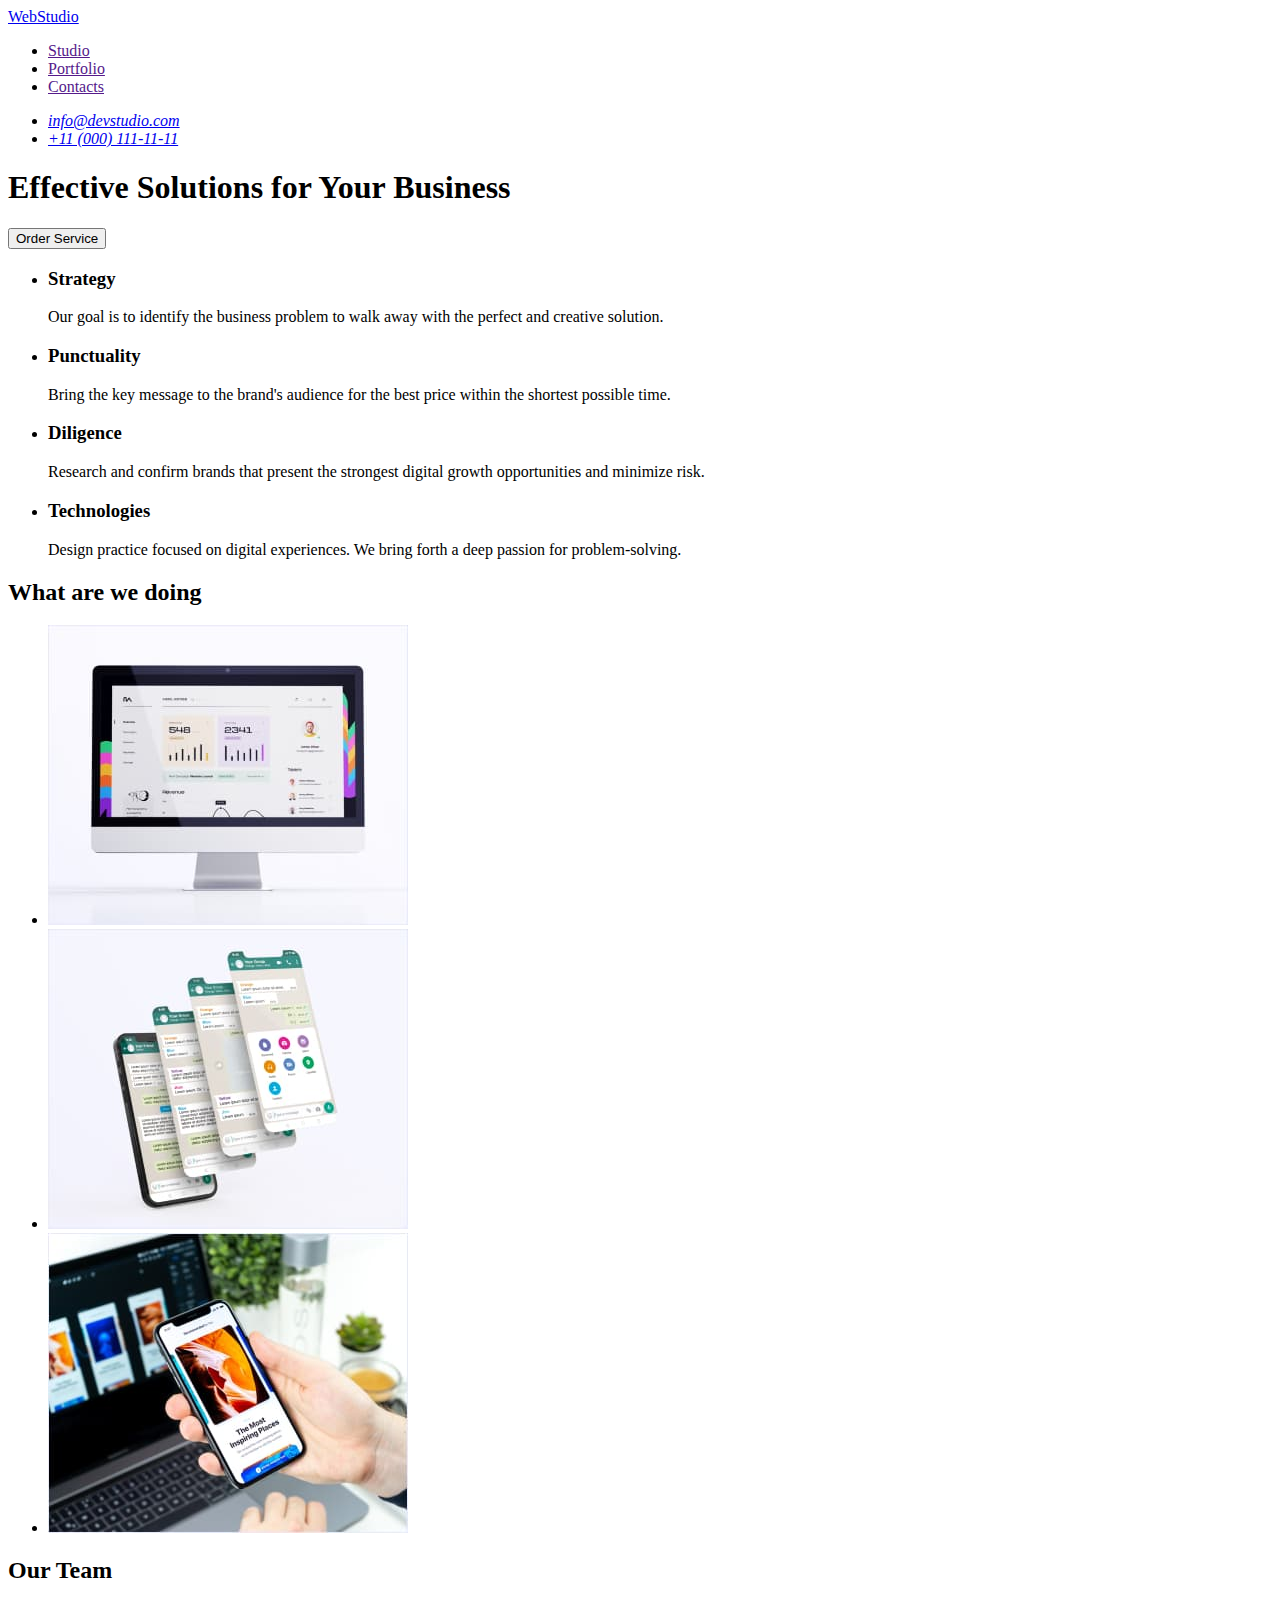
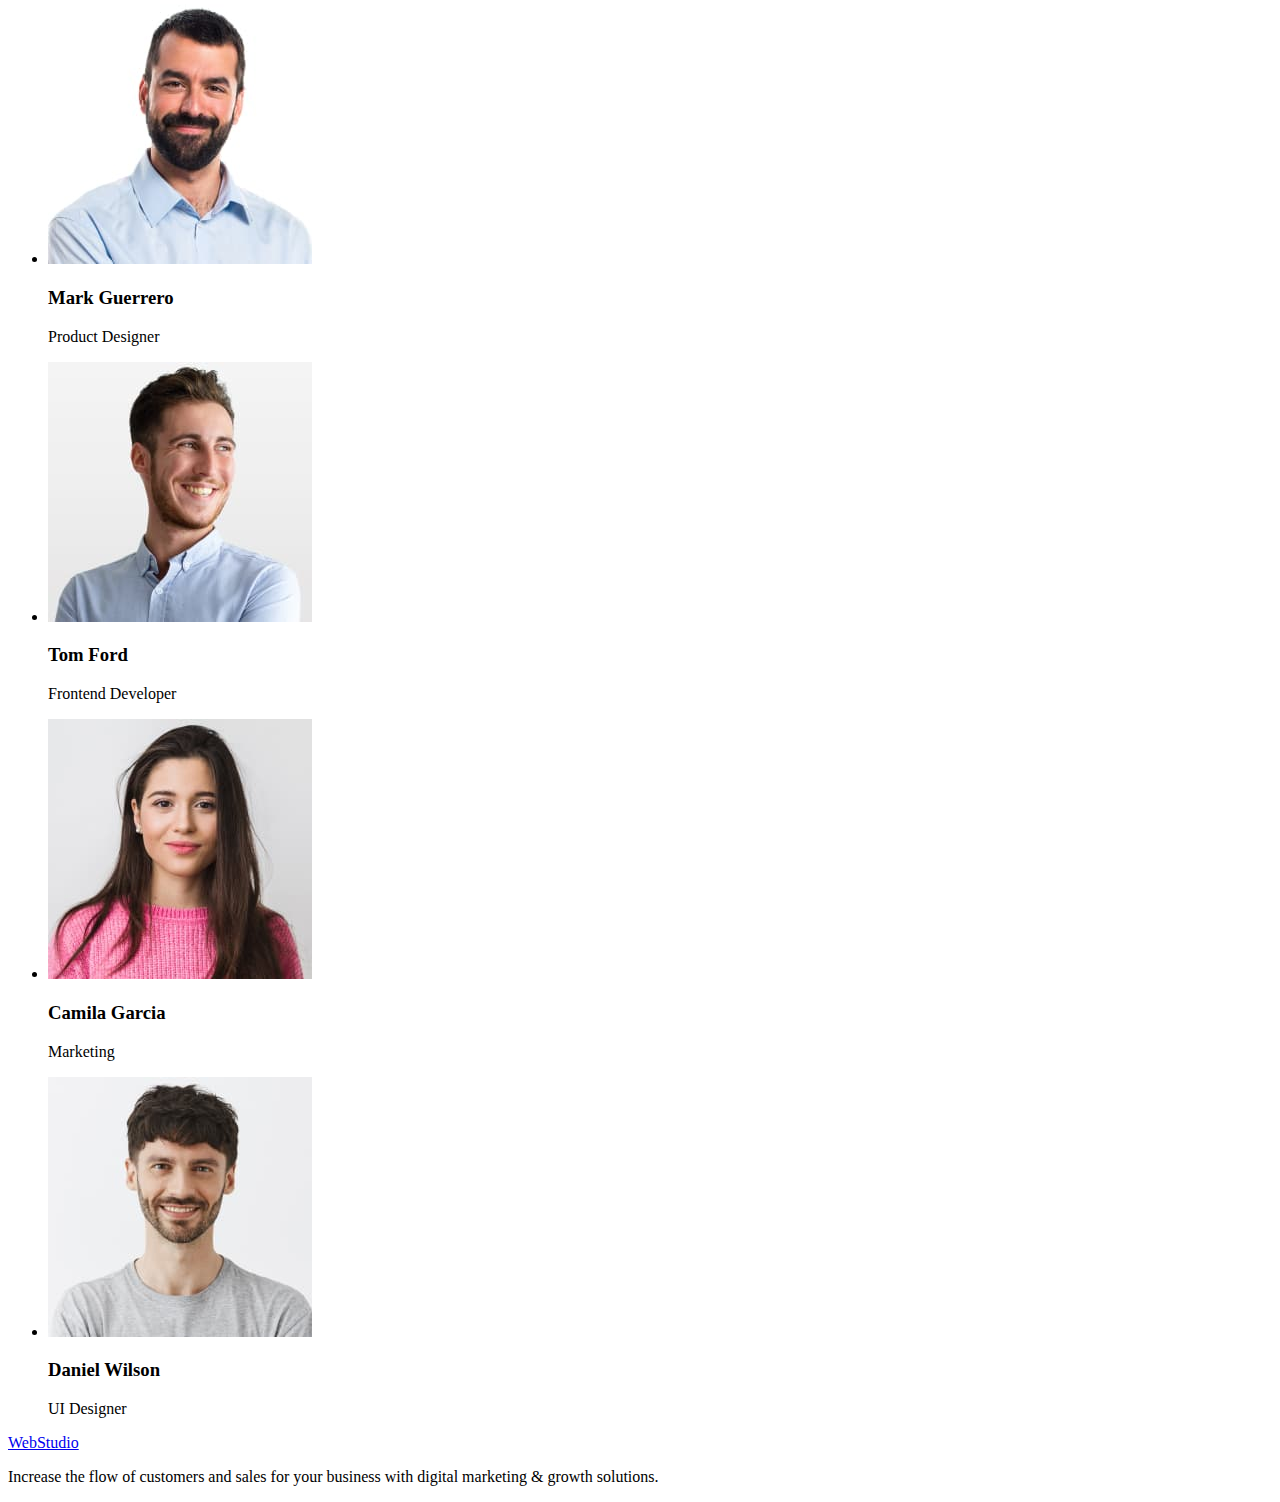
==== index.html @ 3ef7ec35 "Initial commit" ====
<!DOCTYPE html>
<html lang="en">
  <head>
    <meta charset="UTF-8" />
    <meta http-equiv="X-UA-Compatible" content="IE=edge" />
    <meta name="viewport" content="width=device-width, initial-scale=1.0" />
    <title>Studio</title>
  </head>
  <body>
    <header>
      <nav>
        <a href="./index.html">WebStudio</a>
        <ul>
          <li><a href="">Studio</a></li>
          <li><a href="">Portfolio</a></li>
          <li><a href="">Contacts</a></li>
        </ul>
      </nav>
      <address>
        <ul>
          <li><a href="mailto:info@devstudio.com">info@devstudio.com</a></li>
          <li><a href="tel:+110001111111">+11 (000) 111-11-11</a></li>
        </ul>
      </address>
    </header>
    <main>
      <section>
        <h1>Effective Solutions for Your Business</h1>
        <button type="button">Order Service</button>
      </section>
      <section>
        <h2 hidden>our principles</h2>
        <ul>
          <li>
            <h3>Strategy</h3>
            <p>
              Our goal is to identify the business problem to walk away with the
              perfect and creative solution.
            </p>
          </li>
          <li>
            <h3>Punctuality</h3>
            <p>
              Bring the key message to the brand's audience for the best price
              within the shortest possible time.
            </p>
          </li>
          <li>
            <h3>Diligence</h3>
            <p>
              Research and confirm brands that present the strongest digital
              growth opportunities and minimize risk.
            </p>
          </li>
          <li>
            <h3>Technologies</h3>
            <p>
              Design practice focused on digital experiences. We bring forth a
              deep passion for problem-solving.
            </p>
          </li>
        </ul>
      </section>

      <section>
        <h2>What are we doing</h2>
        <ul>
          <li>
            <img
              src="./images/img1.jpg"
              alt="computer"
              width="360"
              height="300"
            />
          </li>
          <li>
            <img
              src="./images/img2.jpg"
              alt="mobile"
              width="360"
              height="300"
            />
          </li>
          <li>
            <img
              src="./images/img3.jpg"
              alt="computer&mobile"
              width="360"
              height="300"
            />
          </li>
        </ul>
      </section>

      <section>
        <h2>Our Team</h2>
        <ul>
          <li>
            <img
              src="./images/team1.jpg"
              alt="portrait"
              width="264"
              height="260"
            />
            <h3>Mark Guerrero</h3>
            <p>Product Designer</p>
          </li>
          <li>
            <img
              src="./images/team2.jpg"
              alt="portrait"
              width="264"
              height="260"
            />
            <h3>Tom Ford</h3>
            <p>Frontend Developer</p>
          </li>
          <li>
            <img
              src="./images/team3.jpg"
              alt="portrait"
              width="264"
              height="260"
            />
            <h3>Camila Garcia</h3>
            <p>Marketing</p>
          </li>
          <li>
            <img
              src="./images/team4.jpg"
              alt="portrait"
              width="264"
              height="260"
            />
            <h3>Daniel Wilson</h3>
            <p>UI Designer</p>
          </li>
        </ul>
      </section>
    </main>
    <footer>
      <a href="./index.html">WebStudio</a>
      <p>
        Increase the flow of customers and sales for your business with digital
        marketing & growth solutions.
      </p>
    </footer>
  </body>
</html>
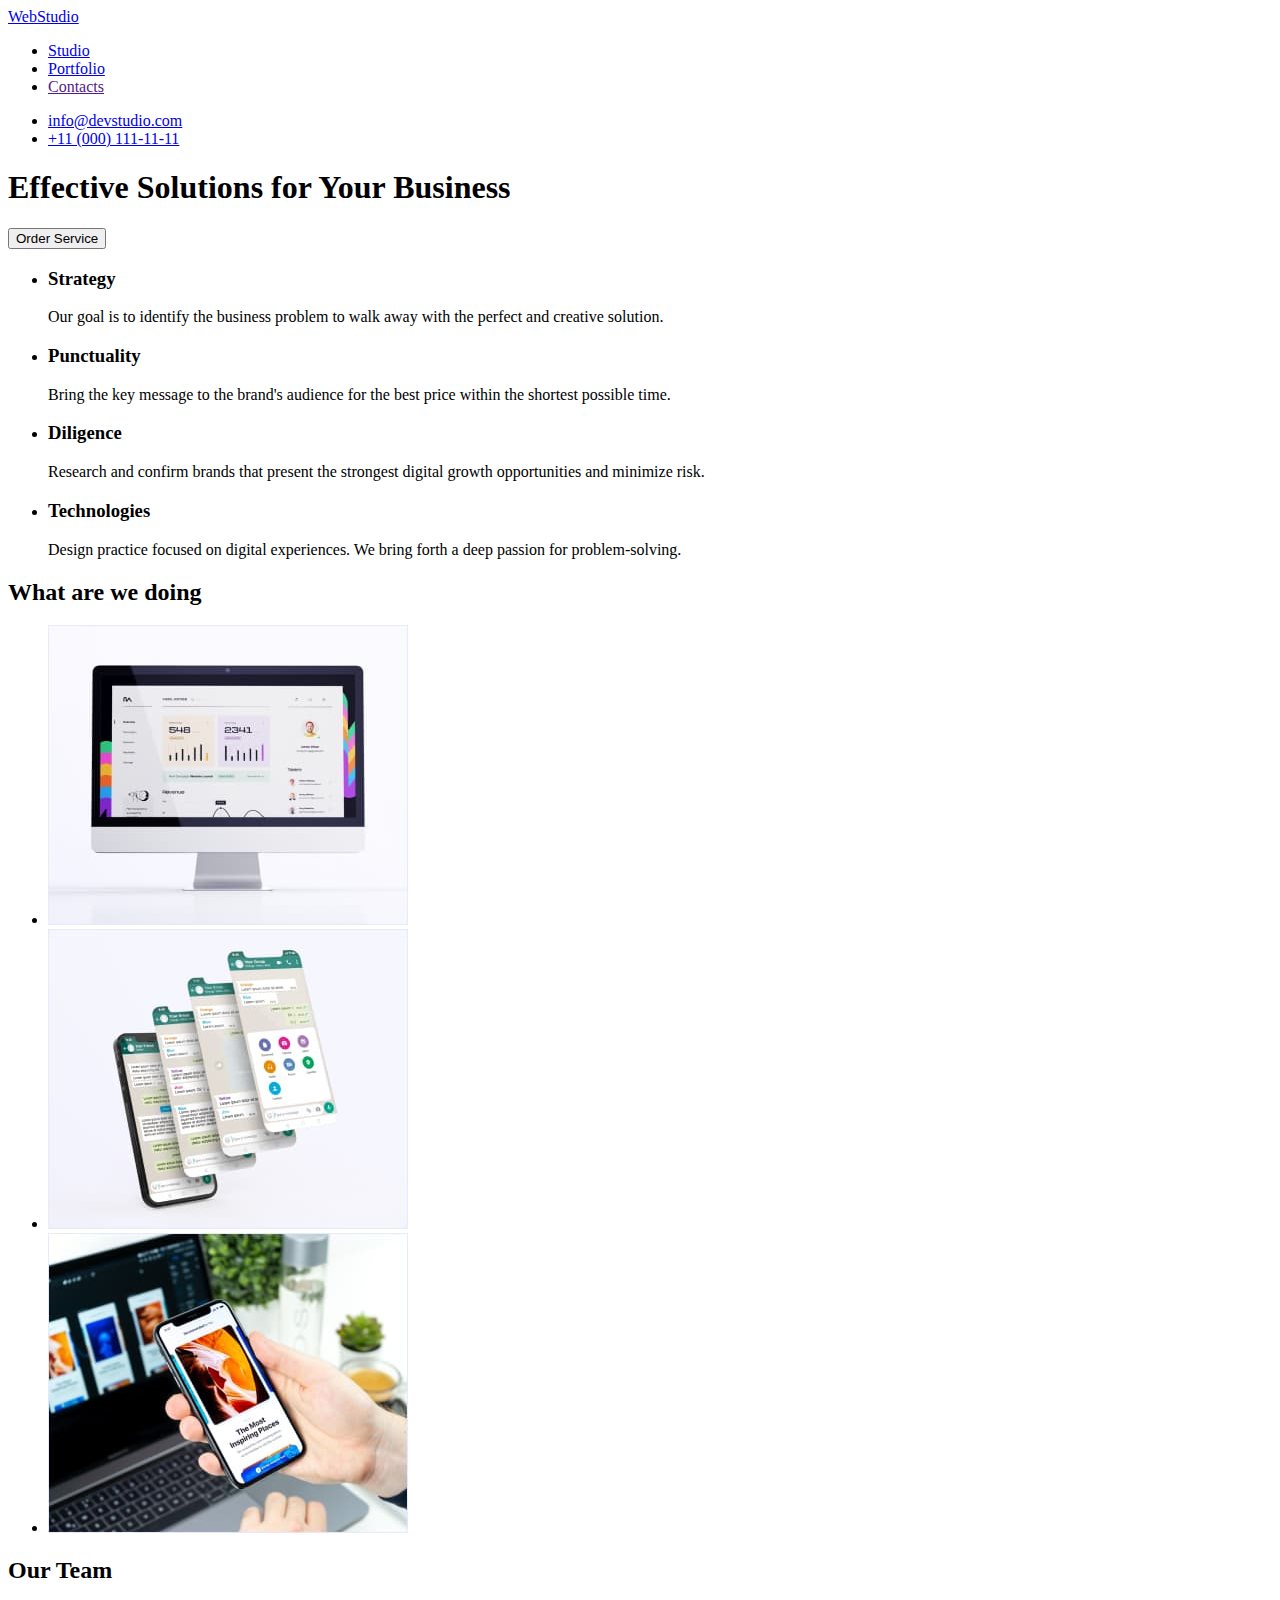
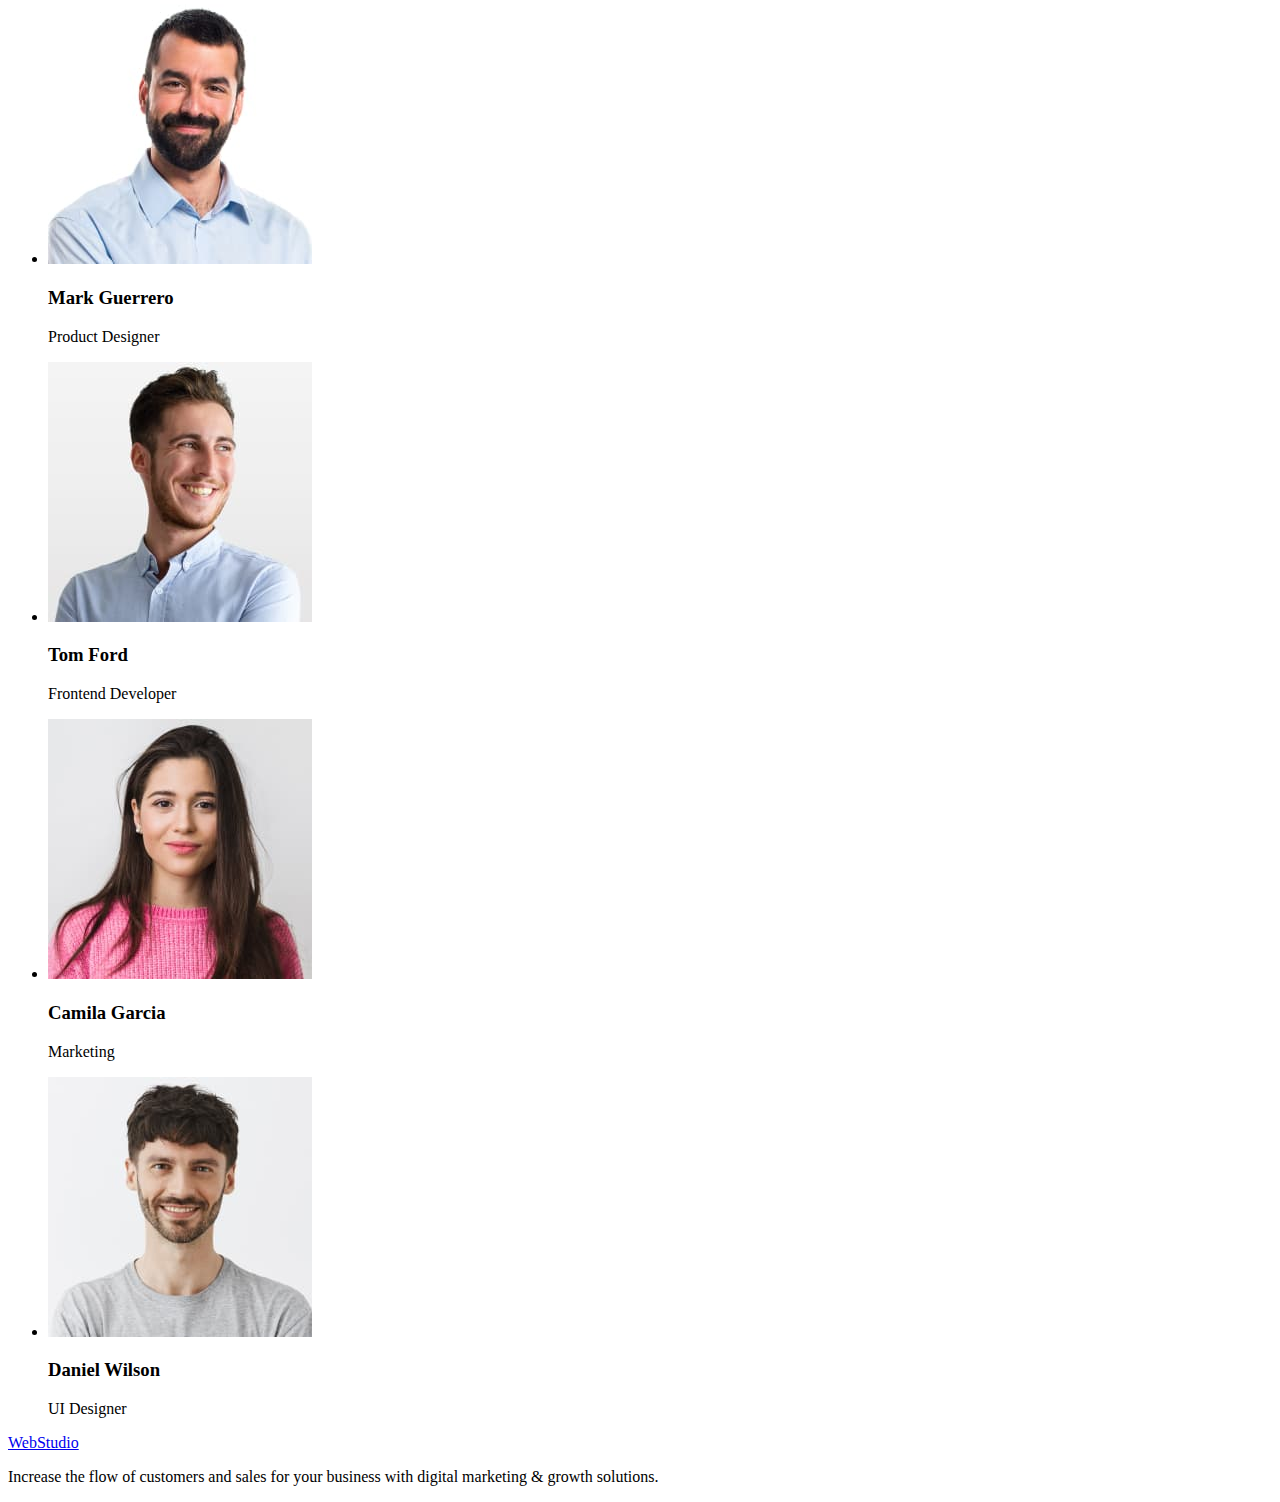
==== commit 9638c9d8: "portfolio-styles" ====
--- a/index.html
+++ b/index.html
@@ -11,17 +11,15 @@
       <nav>
         <a href="./index.html">WebStudio</a>
         <ul>
-          <li><a href="">Studio</a></li>
-          <li><a href="">Portfolio</a></li>
+          <li><a href="./index.html">Studio</a></li>
+          <li><a href="./portfolio.html">Portfolio</a></li>
           <li><a href="">Contacts</a></li>
         </ul>
       </nav>
-      <address>
         <ul>
           <li><a href="mailto:info@devstudio.com">info@devstudio.com</a></li>
           <li><a href="tel:+110001111111">+11 (000) 111-11-11</a></li>
         </ul>
-      </address>
     </header>
     <main>
       <section>
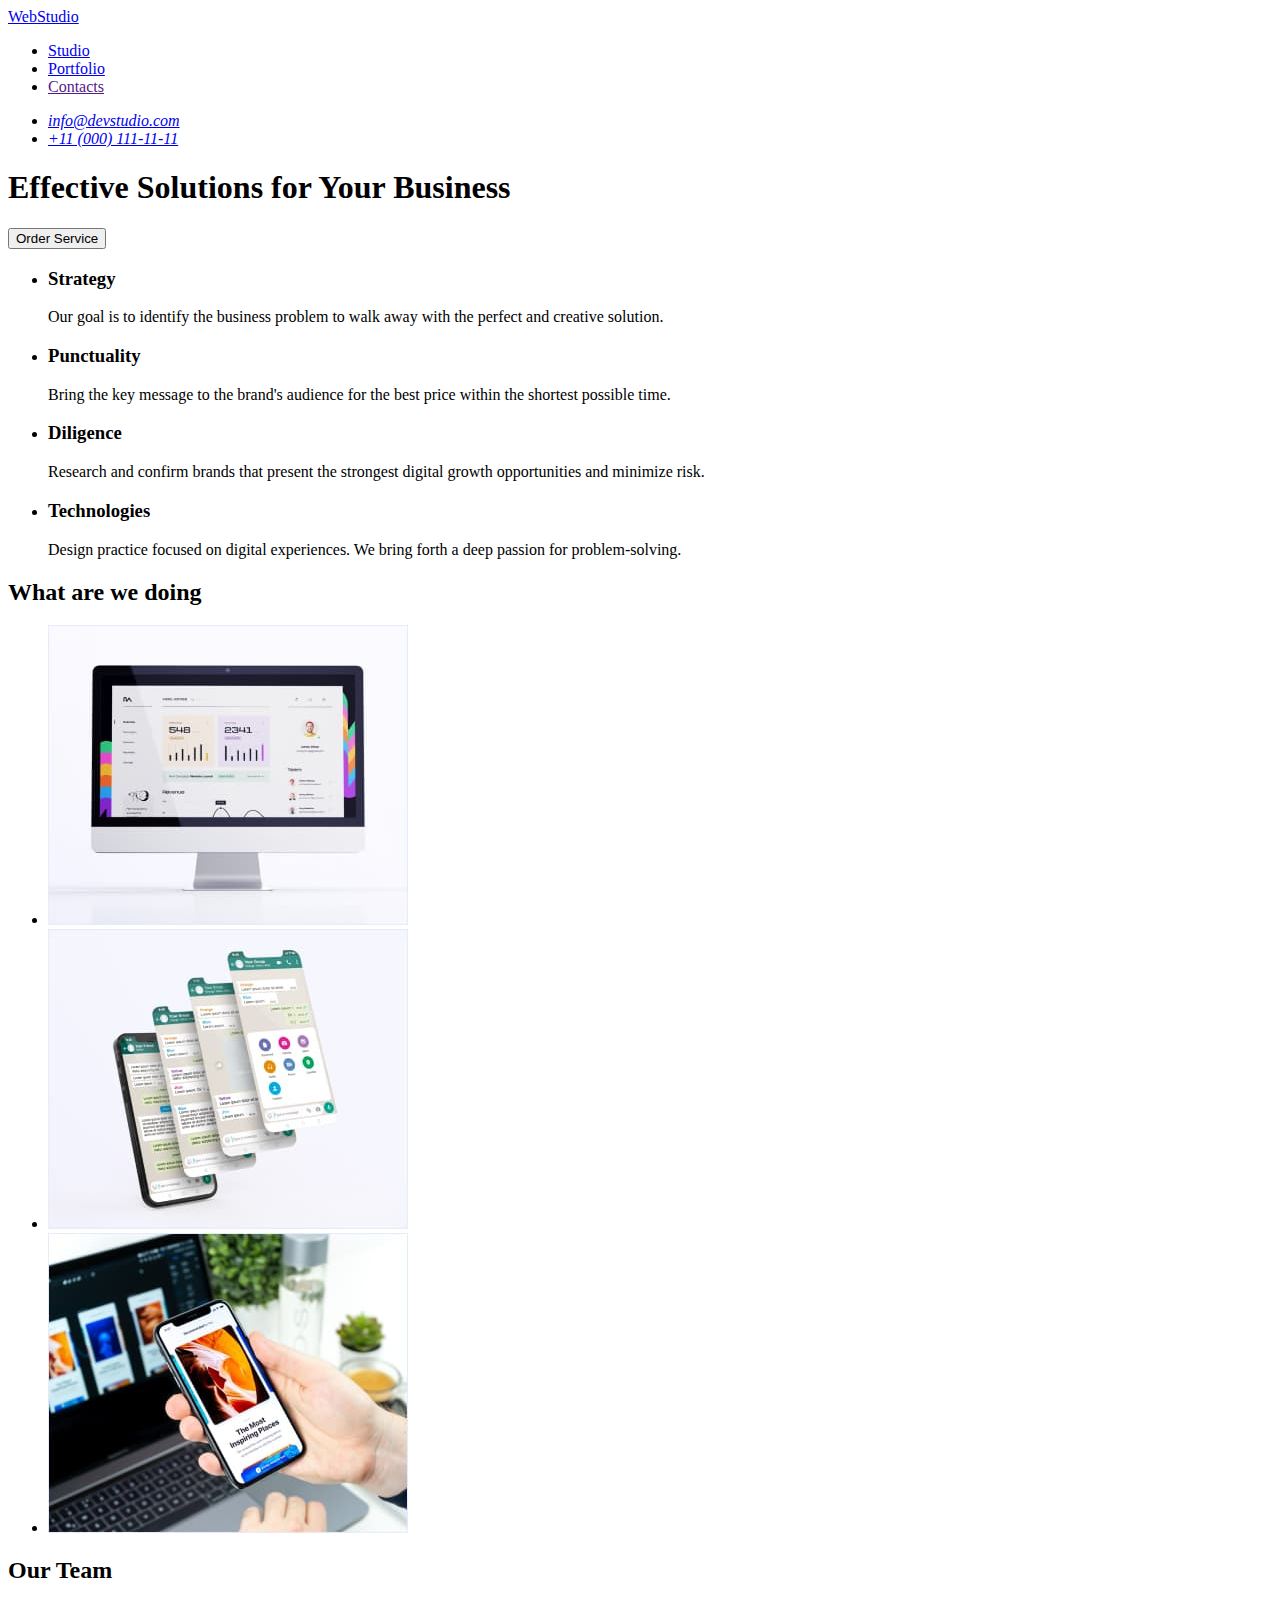
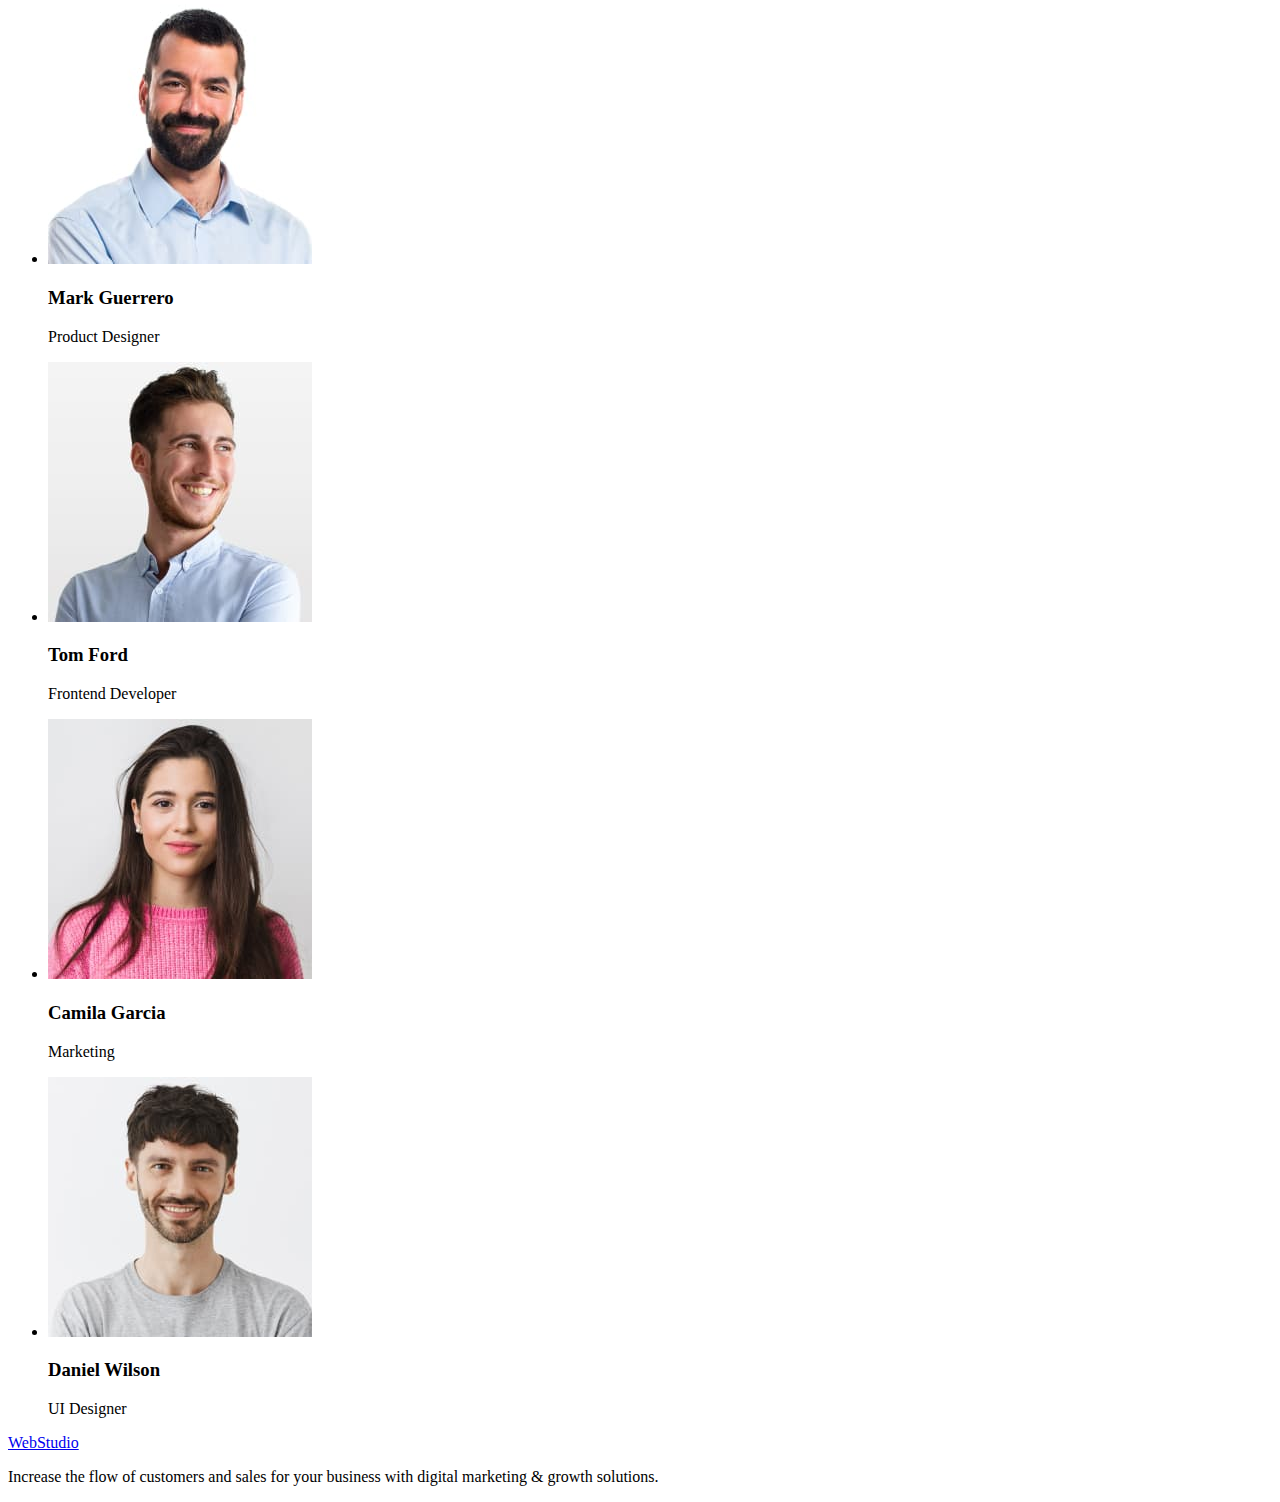
==== commit 4cdaec96: "fix-header" ====
--- a/index.html
+++ b/index.html
@@ -16,10 +16,12 @@
           <li><a href="">Contacts</a></li>
         </ul>
       </nav>
+      <address>
         <ul>
           <li><a href="mailto:info@devstudio.com">info@devstudio.com</a></li>
           <li><a href="tel:+110001111111">+11 (000) 111-11-11</a></li>
         </ul>
+      </address>
     </header>
     <main>
       <section>
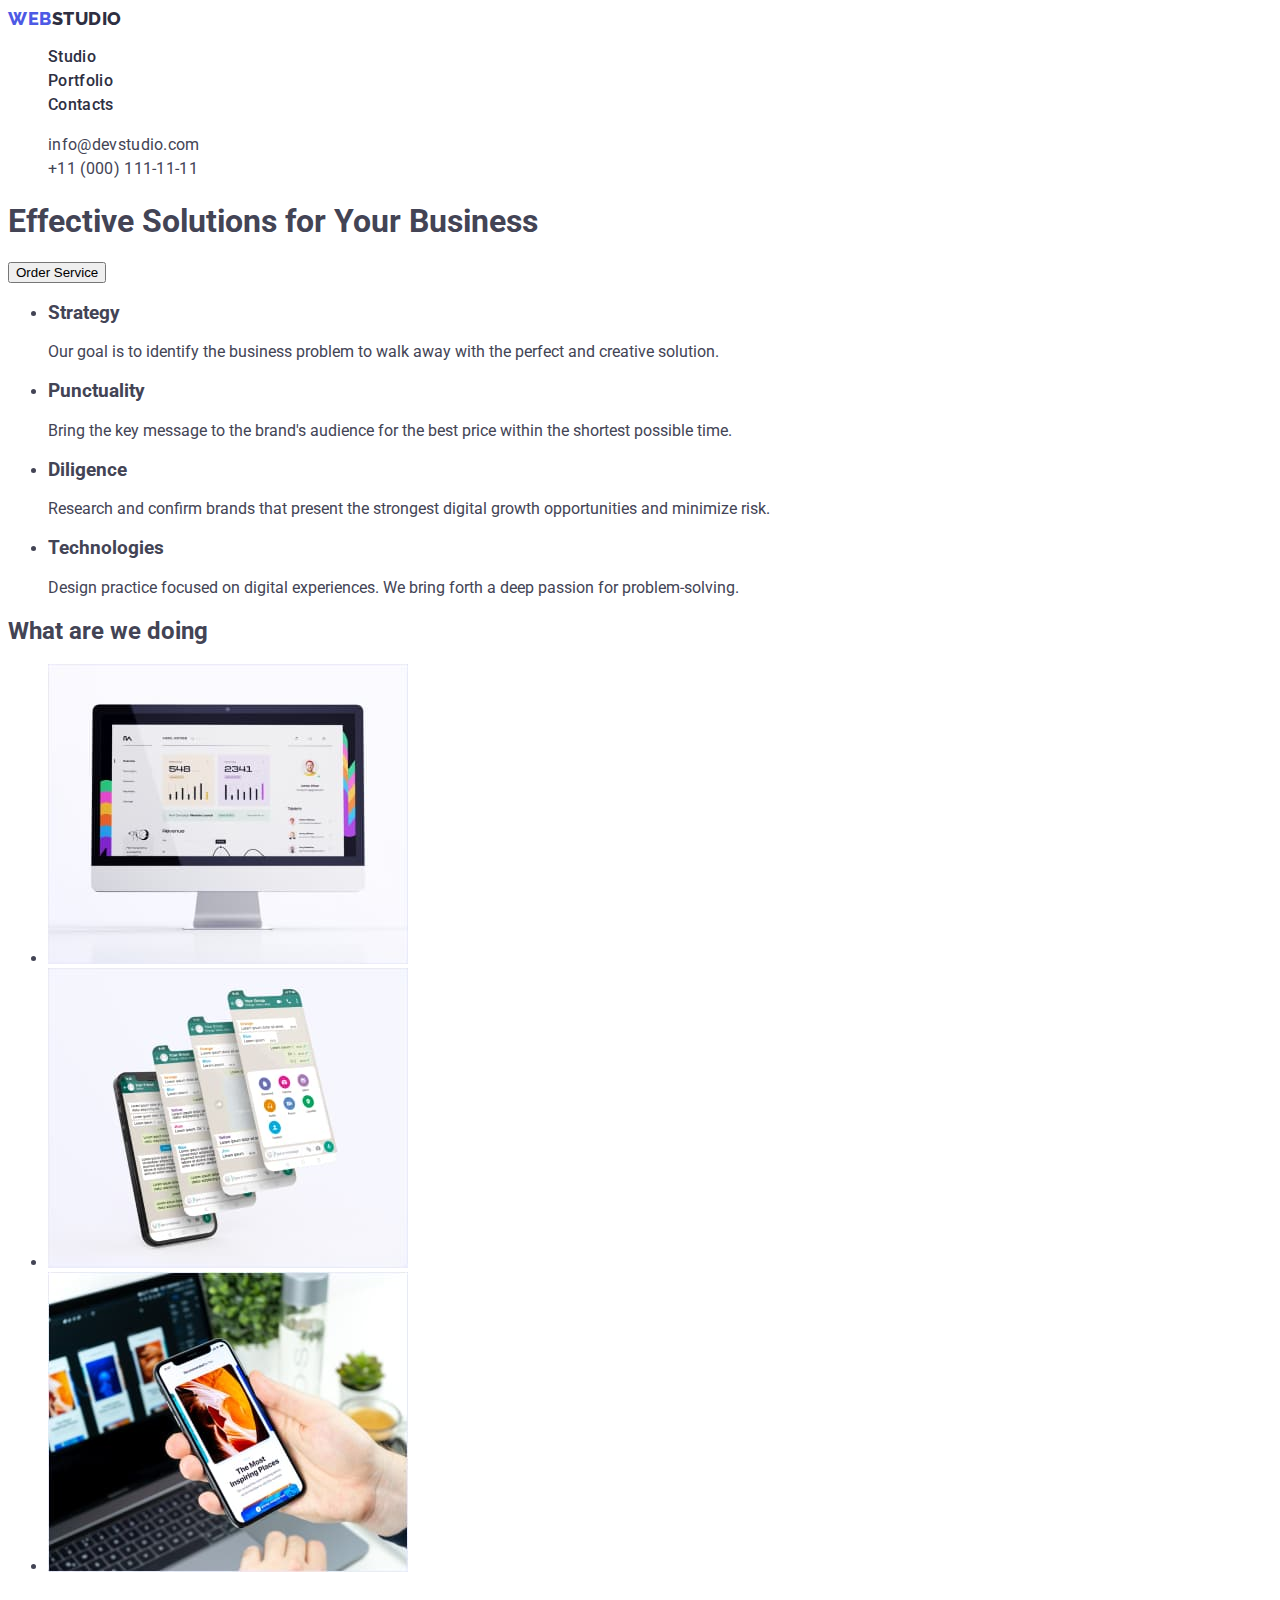
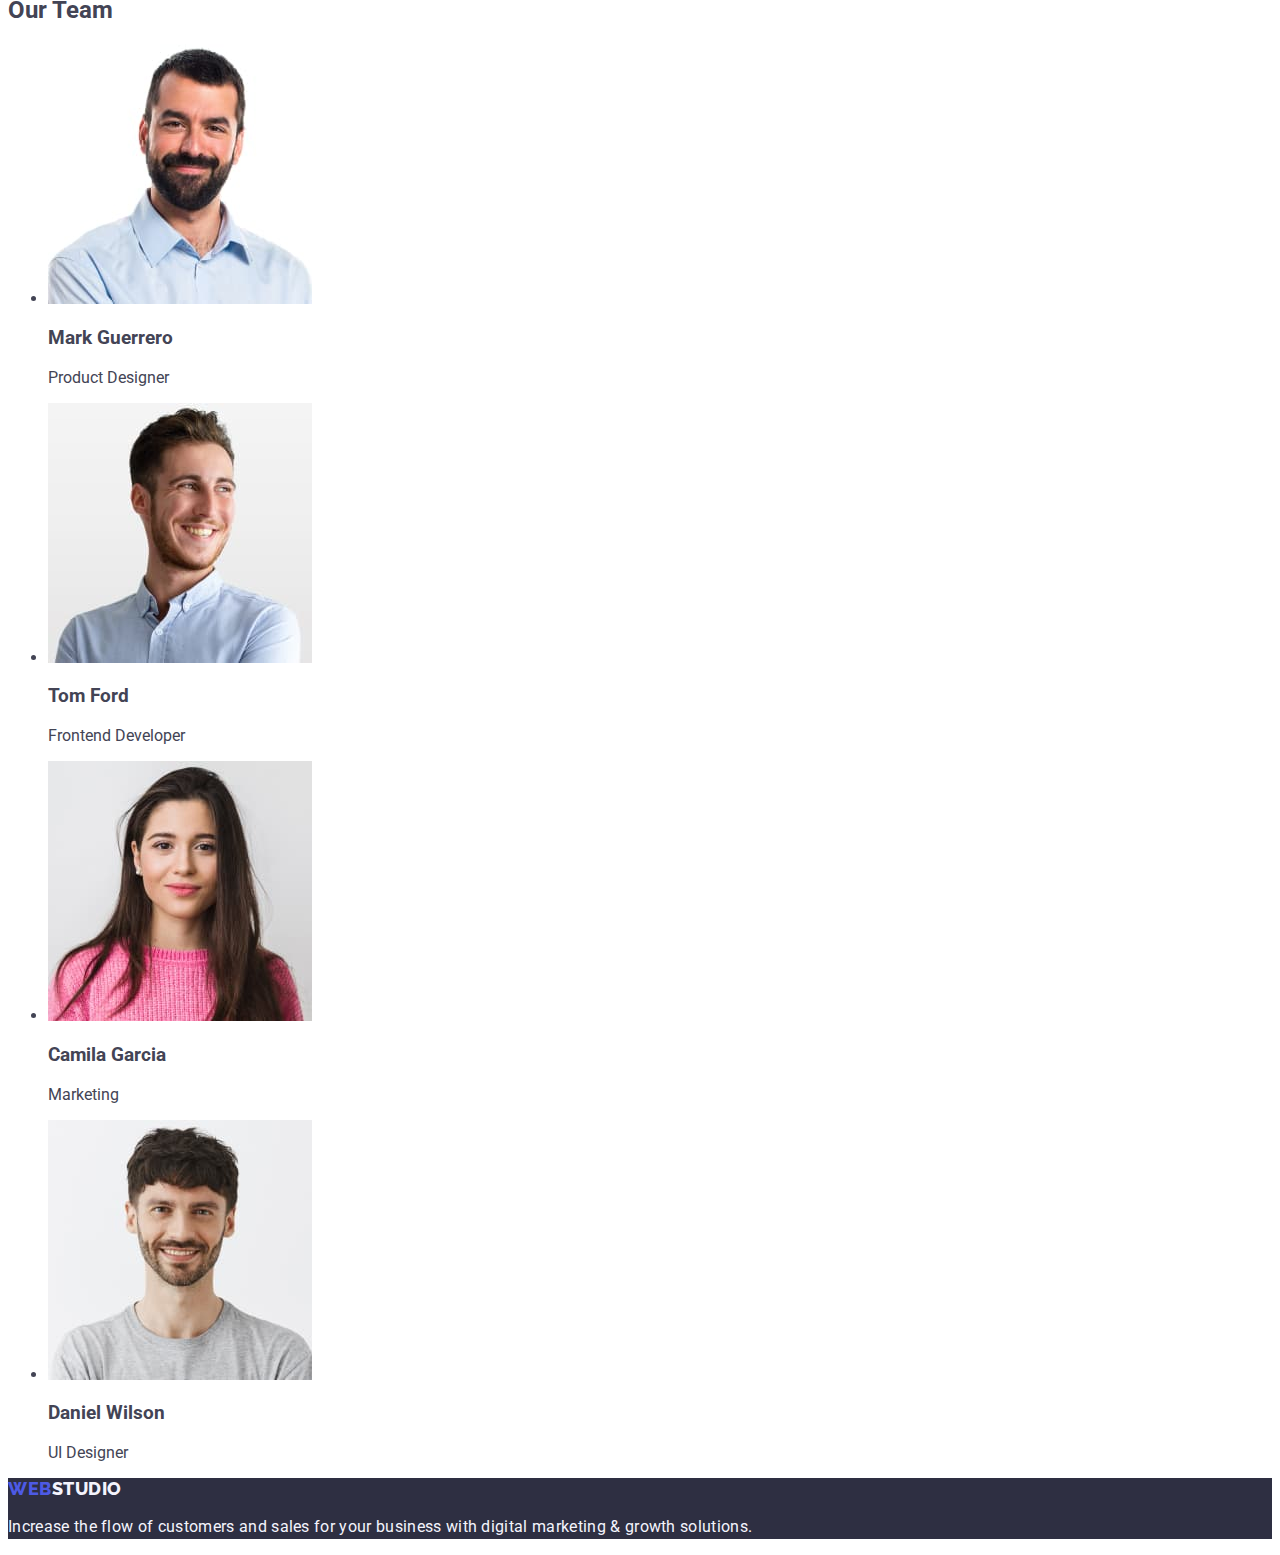
==== commit 265229fb: "index-header-footer-fix" ====
--- a/index.html
+++ b/index.html
@@ -5,21 +5,46 @@
     <meta http-equiv="X-UA-Compatible" content="IE=edge" />
     <meta name="viewport" content="width=device-width, initial-scale=1.0" />
     <title>Studio</title>
+    <link rel="preconnect" href="https://fonts.googleapis.com" />
+    <link rel="preconnect" href="https://fonts.gstatic.com" crossorigin />
+    <link
+      href="https://fonts.googleapis.com/css2?family=Raleway:wght@800&family=Roboto:wght@400;500;700;900&display=swap"
+      rel="stylesheet"
+    />
+
+    <link rel="stylesheet" href="./css/styles.css" />
+  </head>
   </head>
   <body>
-    <header>
-      <nav>
-        <a href="./index.html">WebStudio</a>
-        <ul>
-          <li><a href="./index.html">Studio</a></li>
-          <li><a href="./portfolio.html">Portfolio</a></li>
-          <li><a href="">Contacts</a></li>
+    <header class="header">
+      <nav class="header-navigation">
+        <a href="./index.html" class="logo link"
+          >Web<span class="header-logo">Studio</span></a
+        >
+        <ul class="header-list list">
+          <li class="header-item">
+            <a href="./index.html" class="header-link link">Studio</a>
+          </li>
+          <li class="header-item">
+            <a href="./portfolio.html" class="header-link link">Portfolio</a>
+          </li>
+          <li class="header-item">
+            <a href="" class="header-link link">Contacts</a>
+          </li>
         </ul>
       </nav>
-      <address>
-        <ul>
-          <li><a href="mailto:info@devstudio.com">info@devstudio.com</a></li>
-          <li><a href="tel:+110001111111">+11 (000) 111-11-11</a></li>
+      <address class="address-contacts">
+        <ul class="contacts list">
+          <li class="contacts-item">
+            <a href="mailto:info@devstudio.com" class="contacts-mail link"
+              >info@devstudio.com</a
+            >
+          </li>
+          <li class="contacts-item">
+            <a href="tel:+110001111111" class="contacts-phone link"
+              >+11 (000) 111-11-11</a
+            >
+          </li>
         </ul>
       </address>
     </header>
@@ -138,9 +163,11 @@
         </ul>
       </section>
     </main>
-    <footer>
-      <a href="./index.html">WebStudio</a>
-      <p>
+    <footer class="footer">
+      <a href="./index.html" class="logo link"
+        >Web<span class="footer-logo">Studio</span></a
+      >
+      <p class="footer-text">
         Increase the flow of customers and sales for your business with digital
         marketing & growth solutions.
       </p>
--- a/css/styles.css
+++ b/css/styles.css
@@ -0,0 +1,155 @@
+body {
+font-family: 'Roboto', sans-serif;  
+color:#434455;
+}
+.list {
+    list-style: none;
+}
+.link {
+    text-decoration: none;
+}
+/*.............................Хедер.......................  */
+.header {
+}
+.header-navigation {
+}
+
+/* Лого */
+.logo {
+    font-family: 'Raleway', sans-serif;
+    font-style: normal;
+    font-weight: 800;
+    font-size: 18px;
+    line-height: 1.17;
+    display: flex;
+    align-items: center;
+    letter-spacing: 0.03em;
+    text-transform: uppercase;
+    color: #4D5AE5;
+}
+.header-logo {
+    color: #2E2F42;
+}
+.header-logo:hover, .header-logo:focus {
+    color: #4D5AE5;
+}
+
+
+/* Навигация */
+.header-list {
+}
+.header-item {
+}
+.header-link {
+font-weight: 500;
+font-size: 16px;
+line-height: 1.5;
+letter-spacing: 0.02em;
+color: #2E2F42;
+}
+.header-link:hover, .header-link:focus {
+    color: #404bbf;
+}
+
+/* Контакты */
+.address-contacts {
+    font-style: normal;
+}
+
+.contacts {
+}
+.contacts-item {
+}
+
+.contacts-mail {
+font-size: 16px;
+line-height: 1.5;
+letter-spacing: 0.02em;
+color: #434455;
+}
+
+.contacts-mail:hover, 
+.contacts-mail:focus {
+    color: #404bbf;
+}
+
+.contacts-phone {
+font-size: 16px;
+line-height: 1.5;
+letter-spacing: 0.02em;
+color: #434455;
+}
+.contacts-phone:hover, 
+.contacts-phone:focus {
+    color: #404bbf;
+}
+
+/* ..............................Главний контент................................... */
+.our-works {
+}
+.focus {
+}
+.focus-item {
+}
+/* Фокус КНОПКИ */
+.focus-btn {
+font-family: inherit;
+font-weight: 500;
+font-size: 16px;
+line-height: 1.5;
+display: flex;
+align-items: center;
+text-align: center;
+letter-spacing: 0.04em;
+color: #4D5AE5;
+cursor: pointer
+background-color: #F4F4FD;
+}
+.focus-btn:hover, .focus-btn:focus {
+    color: #FFFFFF;
+    background-color: #404BBF;
+}
+
+/* Список работ */
+.work-examples {
+}
+.examples-item {
+}
+.examples-link {
+
+}
+
+.examples-title {
+font-weight: 500;
+font-size: 20px;
+line-height: 1.2;
+letter-spacing: 0.02em;
+color: #2e2f42;
+}
+
+.examples-desc {
+font-size: 16px;
+line-height: 1.5;
+letter-spacing: 0.02em;
+color: #434455;
+}
+
+
+/* ..................................Подвал............................ */
+.footer {
+    background-color:#2e2f42;
+}
+
+.footer-logo {
+    color: #F4F4FD;
+}
+.footer-logo:hover, .footer-logo:focus {
+    color: #4D5AE5; 
+}
+
+.footer-text {
+font-size: 16px;
+line-height: 1.5;
+letter-spacing: 0.02em;
+color: #F4F4FD;
+}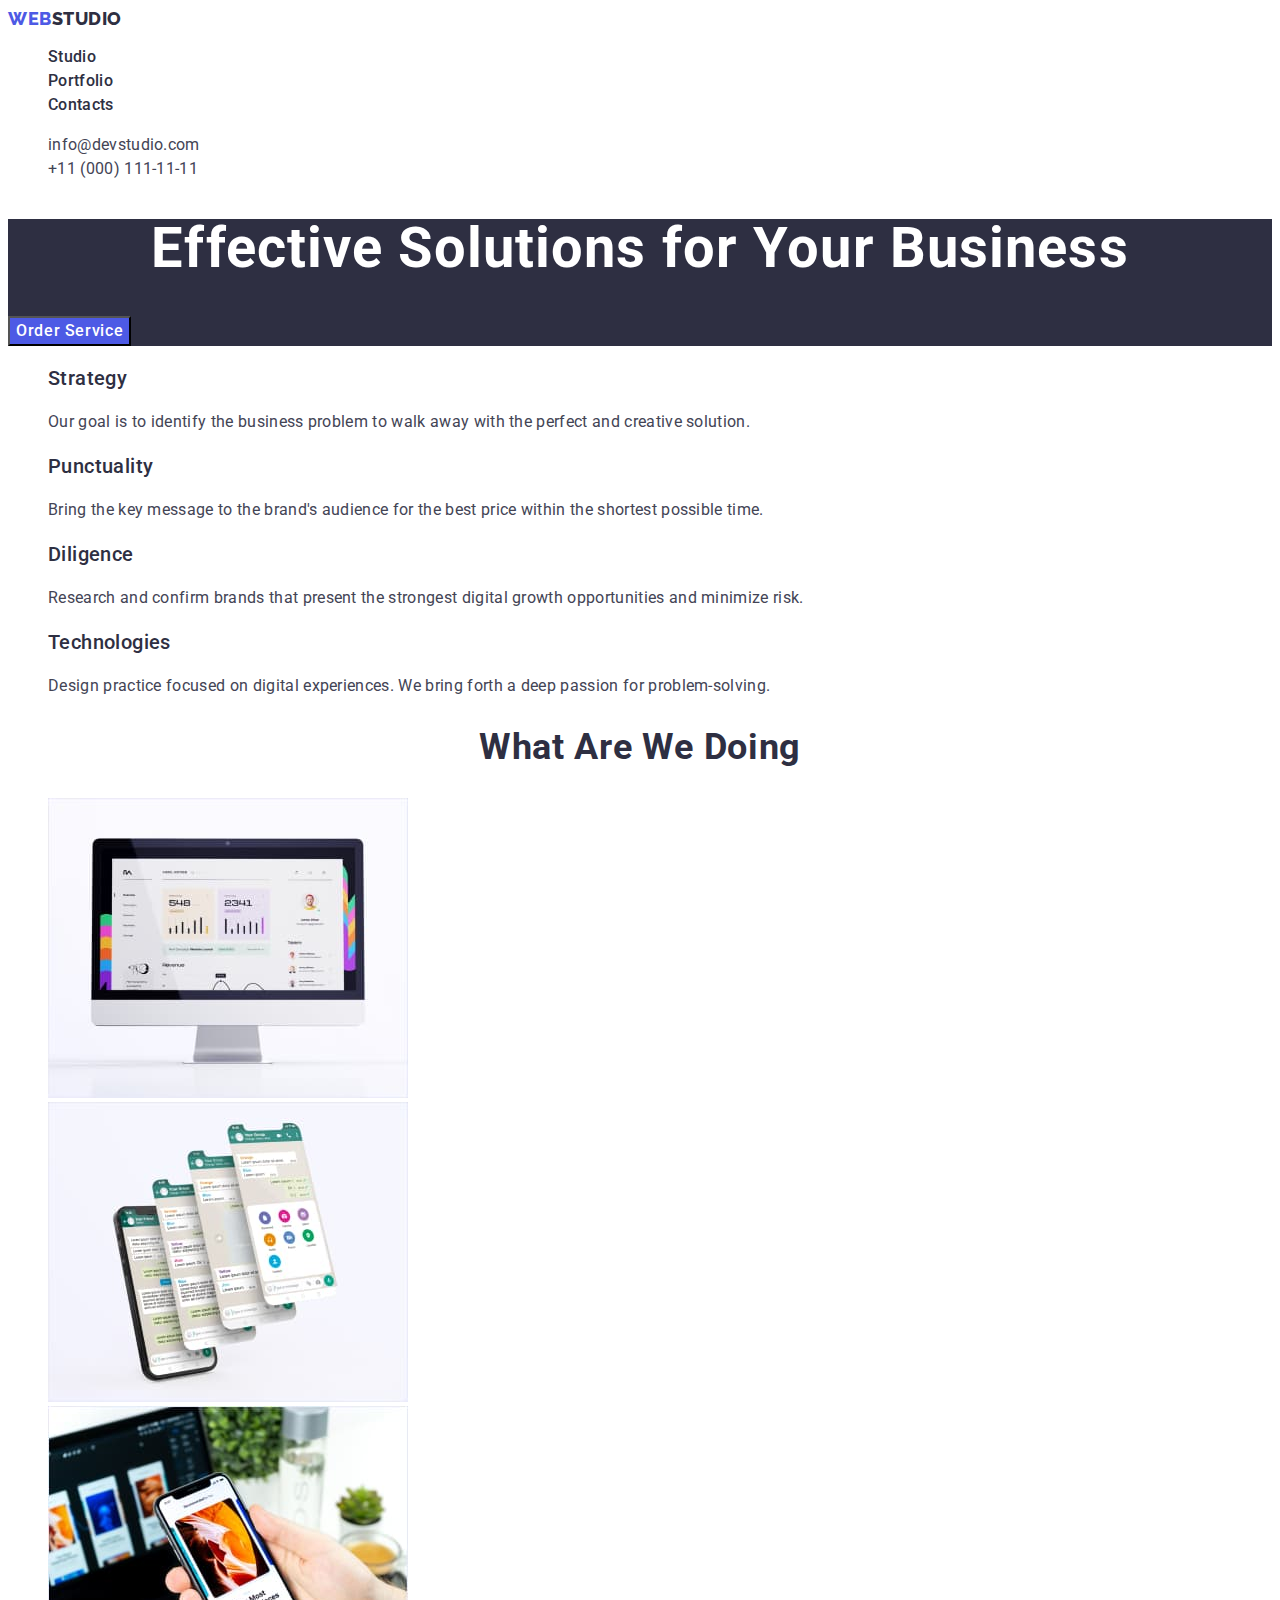
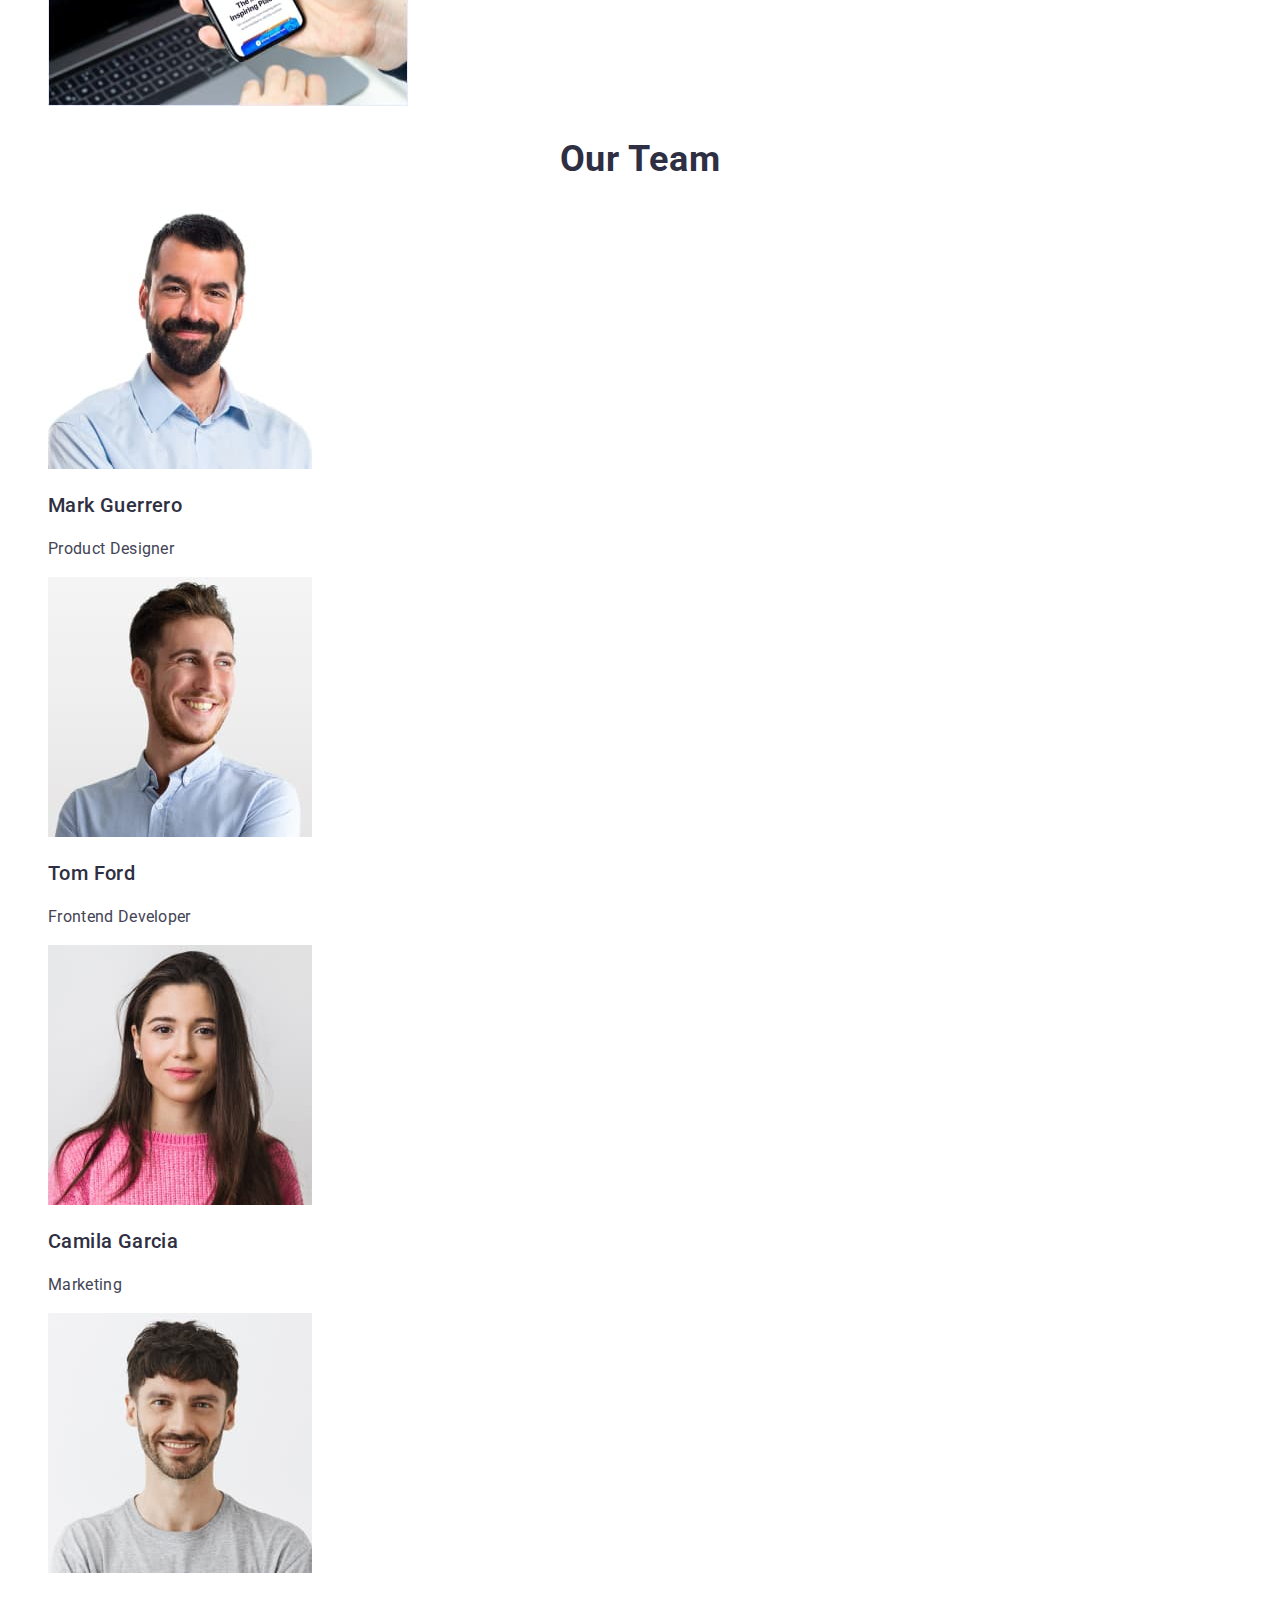
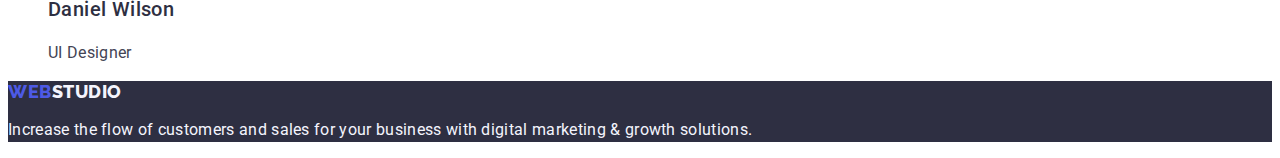
==== commit 4eeb841c: "sections-styles" ====
--- a/index.html
+++ b/index.html
@@ -13,7 +13,6 @@
     />
 
     <link rel="stylesheet" href="./css/styles.css" />
-  </head>
   </head>
   <body>
     <header class="header">
@@ -36,12 +35,12 @@
       <address class="address-contacts">
         <ul class="contacts list">
           <li class="contacts-item">
-            <a href="mailto:info@devstudio.com" class="contacts-mail link"
+            <a href="mailto:info@devstudio.com" class="contacts-mail-phone link"
               >info@devstudio.com</a
             >
           </li>
           <li class="contacts-item">
-            <a href="tel:+110001111111" class="contacts-phone link"
+            <a href="tel:+110001111111" class="contacts-mail-phone link"
               >+11 (000) 111-11-11</a
             >
           </li>
@@ -49,37 +48,37 @@
       </address>
     </header>
     <main>
-      <section>
-        <h1>Effective Solutions for Your Business</h1>
-        <button type="button">Order Service</button>
+      <section class="hero">
+        <h1 class="hero-title">Effective Solutions for Your Business</h1>
+        <button type="button" class="hero-btn">Order Service</button>
       </section>
-      <section>
+      <section class="section">
         <h2 hidden>our principles</h2>
-        <ul>
+        <ul class="list">
           <li>
-            <h3>Strategy</h3>
-            <p>
+            <h3 class="section-subtitle">Strategy</h3>
+            <p class="section-desc">
               Our goal is to identify the business problem to walk away with the
               perfect and creative solution.
             </p>
           </li>
           <li>
-            <h3>Punctuality</h3>
-            <p>
+            <h3 class="section-subtitle">Punctuality</h3>
+            <p class="section-desc">
               Bring the key message to the brand's audience for the best price
               within the shortest possible time.
             </p>
           </li>
           <li>
-            <h3>Diligence</h3>
-            <p>
+            <h3 class="section-subtitle">Diligence</h3>
+            <p class="section-desc">
               Research and confirm brands that present the strongest digital
               growth opportunities and minimize risk.
             </p>
           </li>
           <li>
-            <h3>Technologies</h3>
-            <p>
+            <h3 class="section-subtitle">Technologies</h3>
+            <p class="section-desc">
               Design practice focused on digital experiences. We bring forth a
               deep passion for problem-solving.
             </p>
@@ -87,9 +86,9 @@
         </ul>
       </section>
 
-      <section>
-        <h2>What are we doing</h2>
-        <ul>
+      <section class="section">
+        <h2 class="section-title">What are we doing</h2>
+        <ul class="list">
           <li>
             <img
               src="./images/img1.jpg"
@@ -117,9 +116,9 @@
         </ul>
       </section>
 
-      <section>
-        <h2>Our Team</h2>
-        <ul>
+      <section class="section">
+        <h2 class="section-title">Our Team</h2>
+        <ul class="list">
           <li>
             <img
               src="./images/team1.jpg"
@@ -127,8 +126,8 @@
               width="264"
               height="260"
             />
-            <h3>Mark Guerrero</h3>
-            <p>Product Designer</p>
+            <h3 class="section-subtitle">Mark Guerrero</h3>
+            <p class="section-desc">Product Designer</p>
           </li>
           <li>
             <img
@@ -137,8 +136,8 @@
               width="264"
               height="260"
             />
-            <h3>Tom Ford</h3>
-            <p>Frontend Developer</p>
+            <h3 class="section-subtitle">Tom Ford</h3>
+            <p class="section-desc">Frontend Developer</p>
           </li>
           <li>
             <img
@@ -147,8 +146,8 @@
               width="264"
               height="260"
             />
-            <h3>Camila Garcia</h3>
-            <p>Marketing</p>
+            <h3 class="section-subtitle">Camila Garcia</h3>
+            <p class="section-desc">Marketing</p>
           </li>
           <li>
             <img
@@ -157,8 +156,8 @@
               width="264"
               height="260"
             />
-            <h3>Daniel Wilson</h3>
-            <p>UI Designer</p>
+            <h3 class="section-subtitle">Daniel Wilson</h3>
+            <p class="section-desc">UI Designer</p>
           </li>
         </ul>
       </section>
--- a/css/styles.css
+++ b/css/styles.css
@@ -1,7 +1,18 @@
+:root {
+    --primery-text-color:#434455;
+    --title-text-color:#2e2f42;
+    --accent-color:#4D5AE5;
+    --primery-background-color:#FFFFFF;
+    --secondary-background-color: #F4F4FD;
+    --pressed-state-color:#404BBF;
+}
+
 body {
 font-family: 'Roboto', sans-serif;  
-color:#434455;
+color: var(--primery-text-color);
+background-color:var(--primery-background-color);
 }
+
 .list {
     list-style: none;
 }
@@ -25,16 +36,14 @@
     align-items: center;
     letter-spacing: 0.03em;
     text-transform: uppercase;
-    color: #4D5AE5;
+    color: var(--accent-color);
 }
 .header-logo {
-    color: #2E2F42;
+    color: var(--title-text-color);
 }
 .header-logo:hover, .header-logo:focus {
-    color: #4D5AE5;
+    color: var(--accent-color);
 }
-
-
 /* Навигация */
 .header-list {
 }
@@ -45,46 +54,89 @@
 font-size: 16px;
 line-height: 1.5;
 letter-spacing: 0.02em;
-color: #2E2F42;
+color: var(--title-text-color);
 }
 .header-link:hover, .header-link:focus {
-    color: #404bbf;
+    color: var(--pressed-state-color);
 }
-
 /* Контакты */
 .address-contacts {
     font-style: normal;
 }
-
 .contacts {
 }
 .contacts-item {
 }
-
-.contacts-mail {
+.contacts-mail-phone {
 font-size: 16px;
 line-height: 1.5;
 letter-spacing: 0.02em;
-color: #434455;
+color: var(--primery-text-color);
+}
+.contacts-mail-phone:hover, 
+.contacts-mail-phone:focus {
+    color: var(--pressed-state-color);
 }
 
-.contacts-mail:hover, 
-.contacts-mail:focus {
-    color: #404bbf;
+
+/* ..............................Главний контент................................... */
+
+/* HERO */
+.hero {
+    background-color: #2E2F42;
+}
+.hero-title {
+    font-style: normal;
+    font-weight: 700;
+    font-size: 56px;
+    line-height: 1.07;
+    text-align: center;
+    letter-spacing: 0.02em;
+    color: #FFFFFF;
+}
+.hero-btn {
+    font-family: inherit;
+    font-style: normal;
+    font-weight: 500;
+    font-size: 16px;
+    line-height: 1.5;
+    display: flex;
+    align-items: center;
+    letter-spacing: 0.04em;
+    cursor: pointer;
+    color: #FFFFFF;
+    background-color: var(--accent-color);
+}
+.hero-btn:hover, .hero-btn:focus {
+    background-color: var(--pressed-state-color);
+}
+ /* SECTIONS */
+.section {
+}
+.section-title {
+    font-weight: 700;
+    font-size: 36px;
+    line-height: 1.11;
+    text-align: center;
+    letter-spacing: 0.02em;
+    text-transform: capitalize;
+    color: var(--title-text-color);
+}
+.section-subtitle {
+    font-weight: 500;
+    font-size: 20px;
+    line-height: 1.2;
+    letter-spacing: 0.02em;
+    color: var(--title-text-color);
+}
+.section-desc {
+    font-size: 16px;
+    line-height: 1.5;
+    letter-spacing: 0.02em;
+    color:var(--primery-text-color);
+
 }
 
-.contacts-phone {
-font-size: 16px;
-line-height: 1.5;
-letter-spacing: 0.02em;
-color: #434455;
-}
-.contacts-phone:hover, 
-.contacts-phone:focus {
-    color: #404bbf;
-}
-
-/* ..............................Главний контент................................... */
 .our-works {
 }
 .focus {
@@ -101,13 +153,13 @@
 align-items: center;
 text-align: center;
 letter-spacing: 0.04em;
-color: #4D5AE5;
-cursor: pointer
-background-color: #F4F4FD;
+color: var(--accent-color);
+cursor: pointer;
+background-color: var(--secondary-background-color);
 }
 .focus-btn:hover, .focus-btn:focus {
     color: #FFFFFF;
-    background-color: #404BBF;
+    background-color: var(--pressed-state-color);
 }
 
 /* Список работ */
@@ -119,20 +171,7 @@
 
 }
 
-.examples-title {
-font-weight: 500;
-font-size: 20px;
-line-height: 1.2;
-letter-spacing: 0.02em;
-color: #2e2f42;
-}
 
-.examples-desc {
-font-size: 16px;
-line-height: 1.5;
-letter-spacing: 0.02em;
-color: #434455;
-}
 
 
 /* ..................................Подвал............................ */
@@ -144,7 +183,7 @@
     color: #F4F4FD;
 }
 .footer-logo:hover, .footer-logo:focus {
-    color: #4D5AE5; 
+    color: var(--accent-color); 
 }
 
 .footer-text {
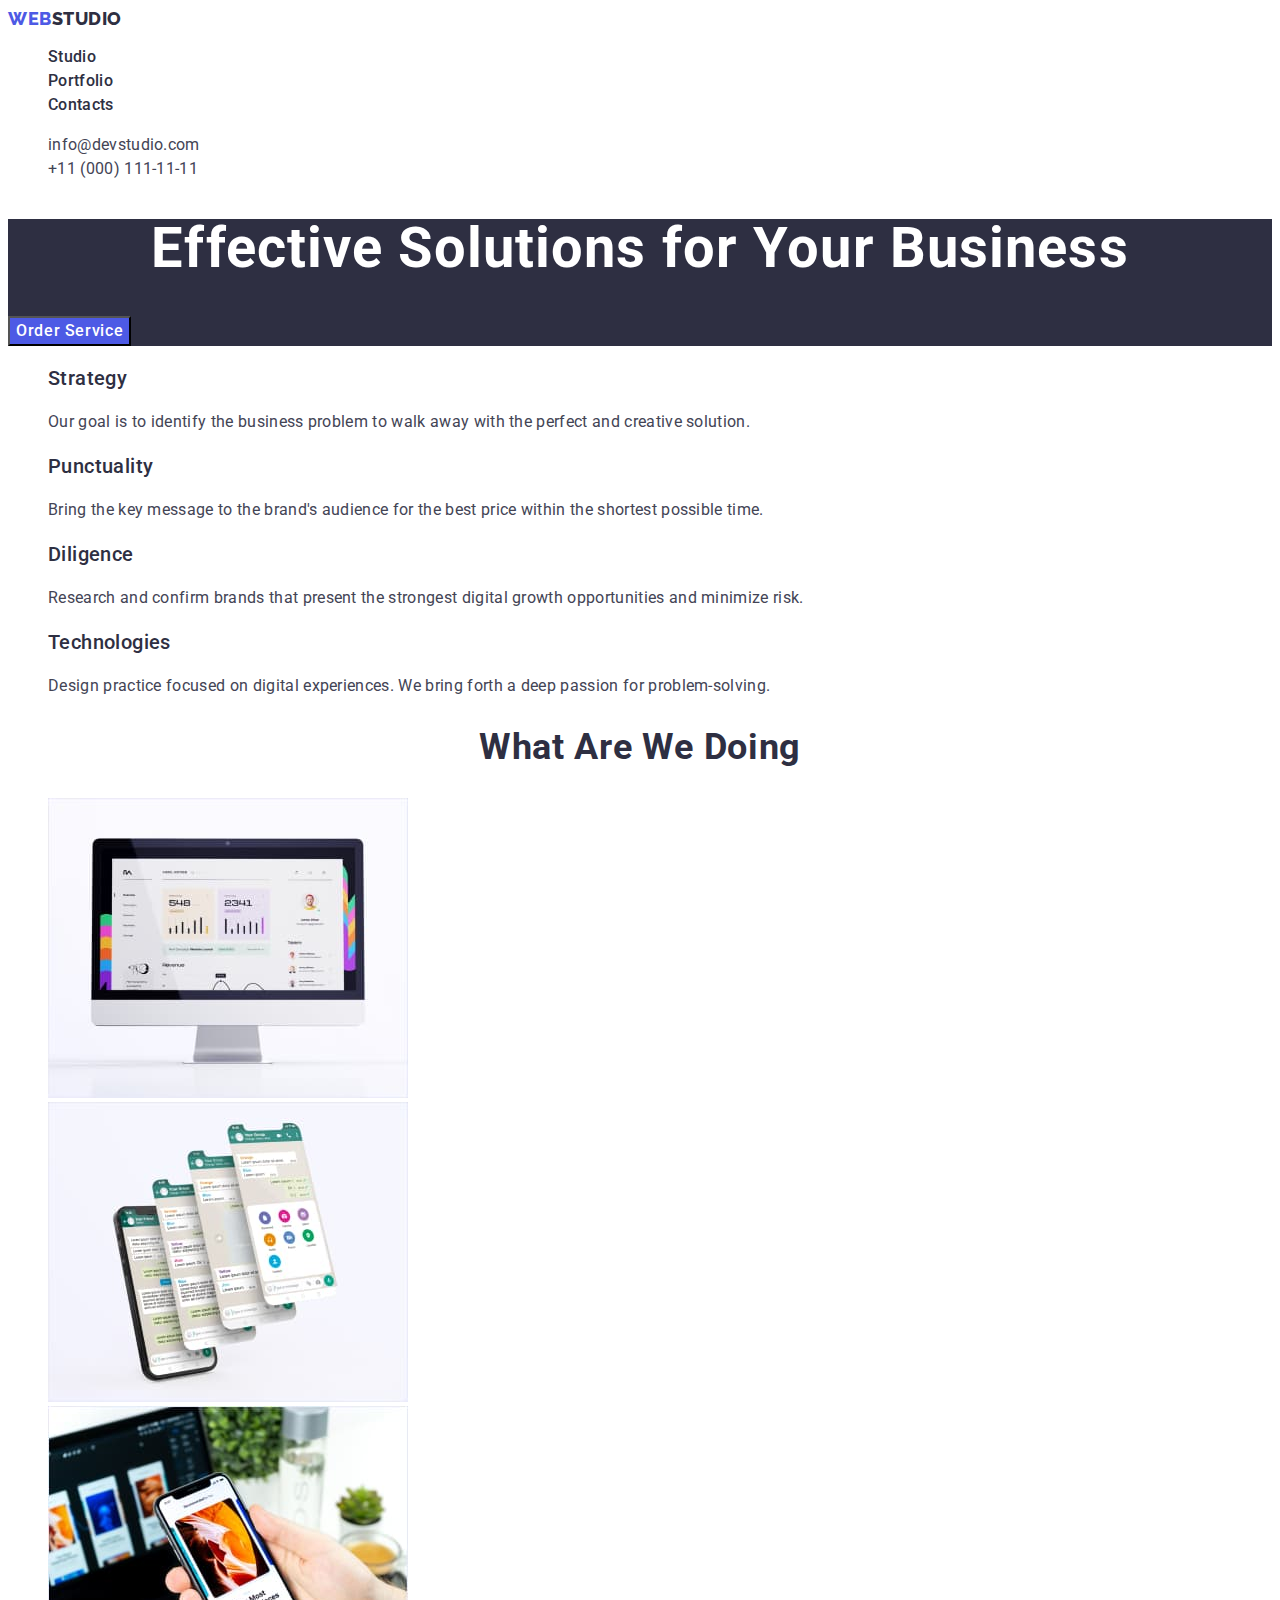
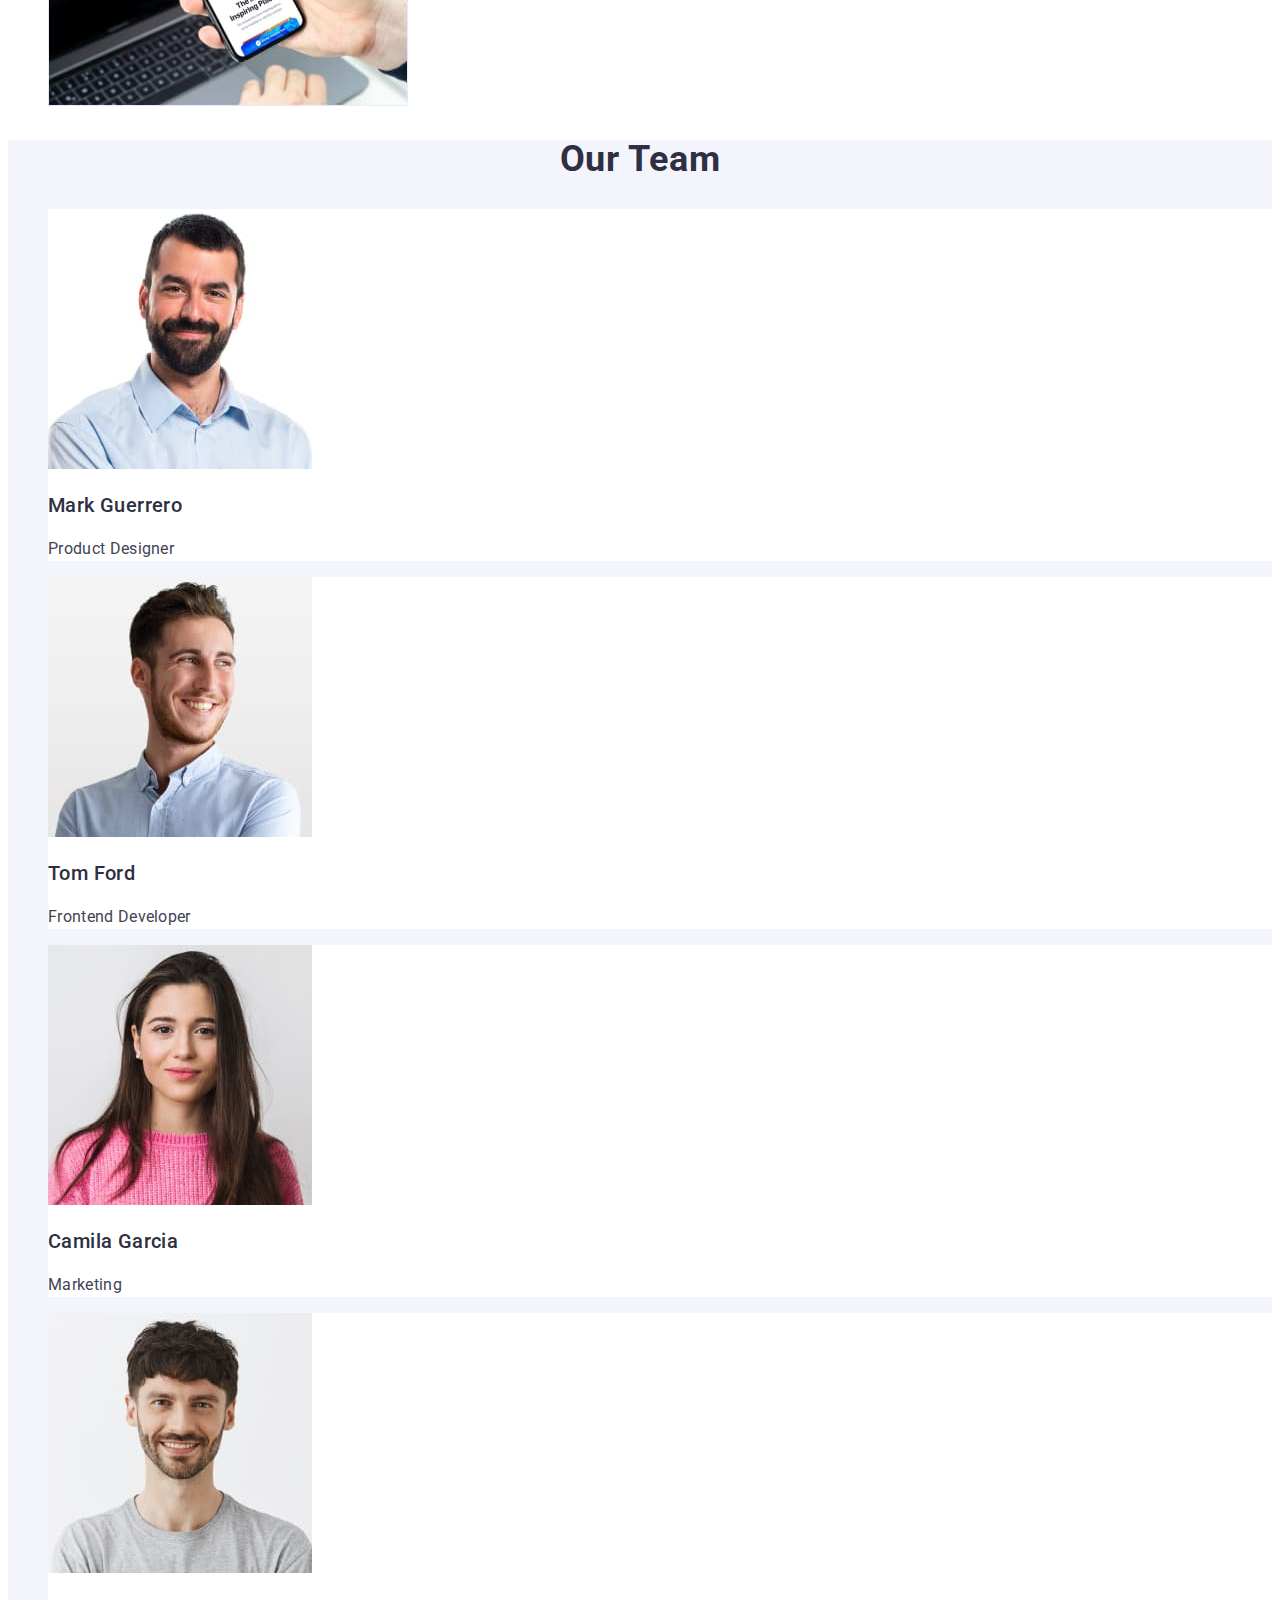
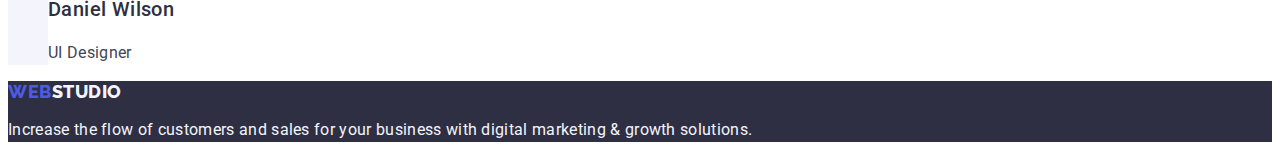
==== commit 9b1589e7: "background-color-fix" ====
--- a/index.html
+++ b/index.html
@@ -53,7 +53,7 @@
         <button type="button" class="hero-btn">Order Service</button>
       </section>
       <section class="section">
-        <h2 hidden>our principles</h2>
+        <h2 hidden class="section-title">our principles</h2>
         <ul class="list">
           <li>
             <h3 class="section-subtitle">Strategy</h3>
@@ -116,10 +116,10 @@
         </ul>
       </section>
 
-      <section class="section">
+      <section class="team-section section">
         <h2 class="section-title">Our Team</h2>
         <ul class="list">
-          <li>
+          <li class="team-item">
             <img
               src="./images/team1.jpg"
               alt="portrait"
@@ -129,7 +129,7 @@
             <h3 class="section-subtitle">Mark Guerrero</h3>
             <p class="section-desc">Product Designer</p>
           </li>
-          <li>
+          <li class="team-item">
             <img
               src="./images/team2.jpg"
               alt="portrait"
@@ -139,7 +139,7 @@
             <h3 class="section-subtitle">Tom Ford</h3>
             <p class="section-desc">Frontend Developer</p>
           </li>
-          <li>
+          <li class="team-item">
             <img
               src="./images/team3.jpg"
               alt="portrait"
@@ -149,7 +149,7 @@
             <h3 class="section-subtitle">Camila Garcia</h3>
             <p class="section-desc">Marketing</p>
           </li>
-          <li>
+          <li class="team-item">
             <img
               src="./images/team4.jpg"
               alt="portrait"
--- a/css/styles.css
+++ b/css/styles.css
@@ -134,8 +134,16 @@
     line-height: 1.5;
     letter-spacing: 0.02em;
     color:var(--primery-text-color);
-
-}
+}
+.team-section {
+    background-color: var(--secondary-background-color);
+}
+
+.team-item {
+    background-color: var(--primery-background-color);
+}
+
+
 
 .our-works {
 }
